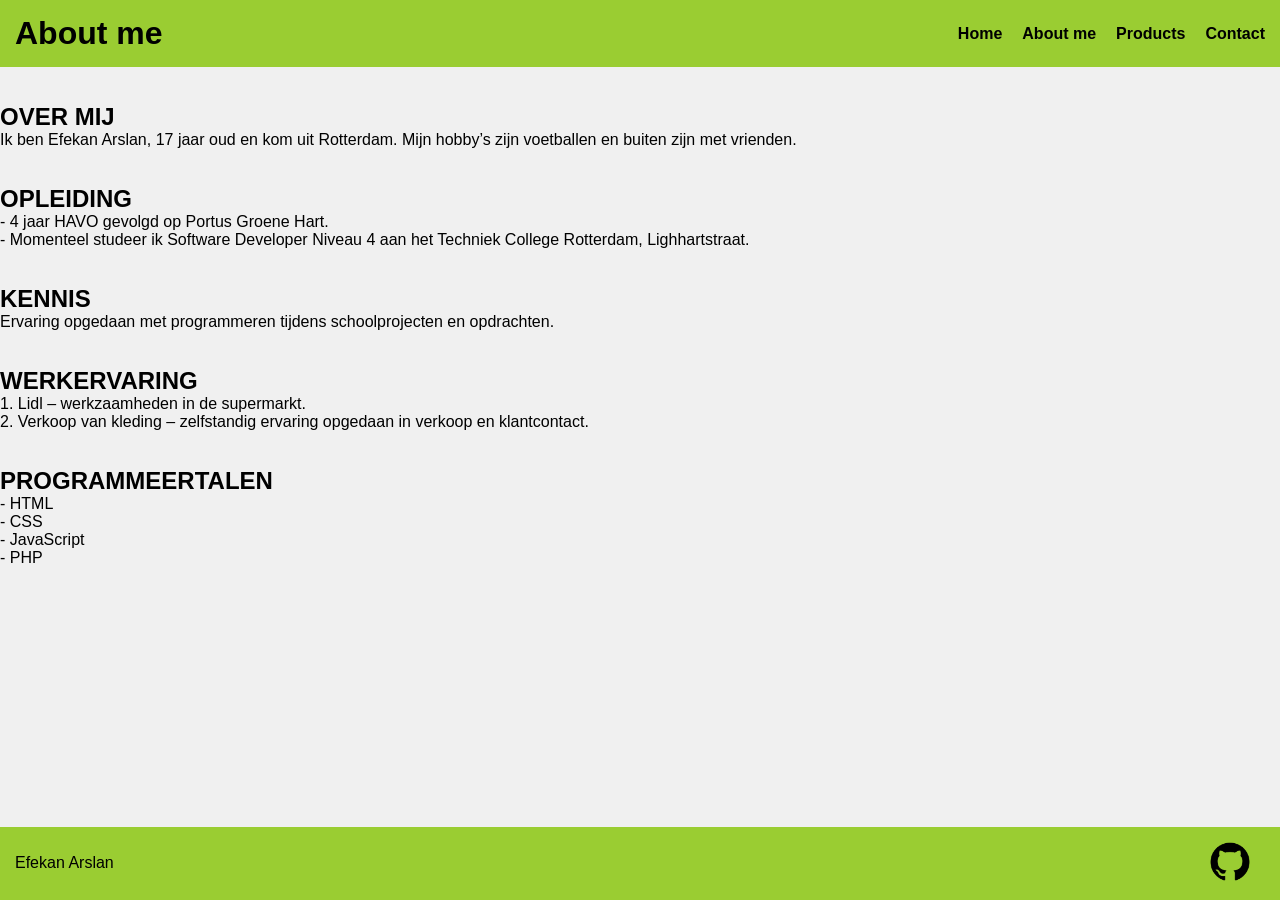
==== about.html @ 2c0b0a56 "Add files via upload" ====
<!DOCTYPE html>
<html lang="nl">

<head>
<meta charset="UTF-8">
<meta name="viewport" content="width=device-width, initial-scale=1.0">
<title>About me</title>
<link rel="stylesheet" href="style.css">
</head>

<body>

<header>

<h1>About me</h1>

<nav>

<input type="checkbox" id="menu-toggle">

<label for="menu-toggle" class="hamburger">
☰
</label>

<ul class="menu">
<li><a href="index.html">Home</a></li>
<li><a href="about.html">About me</a></li>
<li><a href="products.html">Products</a></li>
<li><a href="contact.html">Contact</a></li>
</ul>

</nav>

</header>

<main>

<section>

<article>

<br><br>
<h2>OVER MIJ</h2>
<p>Ik ben Efekan Arslan, 17 jaar oud en kom uit Rotterdam. Mijn hobby’s zijn voetballen en buiten zijn met vrienden.</p>
<br><br>

<h2>OPLEIDING</h2>
<p>- 4 jaar HAVO gevolgd op Portus Groene Hart.<br>
- Momenteel studeer ik Software Developer Niveau 4 aan het Techniek College Rotterdam, Lighhartstraat.</p>
<br><br>

<h2>KENNIS</h2>
<p>Ervaring opgedaan met programmeren tijdens schoolprojecten en opdrachten.</p>
<br><br>

<h2>WERKERVARING</h2>
<p>1. Lidl – werkzaamheden in de supermarkt.<br>
2. Verkoop van kleding – zelfstandig ervaring opgedaan in verkoop en klantcontact.</p>
<br><br>

<h2>PROGRAMMEERTALEN</h2>
<p>- HTML<br>
- CSS<br>
- JavaScript<br>
- PHP</p>

</article>

</section>

</main>

<footer>

<p>Efekan Arslan</p>

<a href="https://github.com/Efekan010">
  <img src="Github-Logo2.png" alt="GitHub" class="github-logo">
</a>

</footer>

</body>
</html>
---- style.css ----
*{
margin:0;
padding:0;
box-sizing:border-box;
font-family:Arial;
}

body{
display:grid;
grid-template-rows:auto 1fr auto;
min-height:100vh;
background:#f0f0f0;
}

/* HEADER */

header{
background:#9acd32;
padding:15px;

display:flex;
justify-content:space-between;
align-items:center;
}

nav ul{
list-style:none;
display:flex;
gap:20px;
}

nav a{
text-decoration:none;
color:black;
font-weight:bold;
}

/* HOME */

.home{
display:flex;
justify-content:center;
text-align:center;
padding:40px;
}

/* BUTTONS */

.buttons{
display:grid;
grid-template-columns:repeat(3,1fr);
gap:20px;
padding:40px;
}

.buttons a{
display:block;
padding:40px;
background:green;
color:white;
border-radius:20px;
text-align:center;
text-decoration:none;
}

/* PRODUCTS */

.products{
display:grid;
grid-template-columns:repeat(3,1fr);
gap:30px;
padding:40px;
text-align:center;
}

.products a{
display:inline-block;
margin-top:10px;
padding:10px 20px;
background:gray;
color:white;
text-decoration:none;
}

/* FOOTER */

footer{
background:#9acd32;
padding:15px;

display:flex;
justify-content:space-between;
align-items:center;
}

/* HAMBURGER */

.hamburger{
display:none;
font-size:28px;
cursor:pointer;
}

#menu-toggle{
display:none;
}

/* MOBIEL */

@media (max-width:768px){

nav ul{
display:none;
flex-direction:column;
background:#9acd32;
position:absolute;
right:0;
top:60px;
width:200px;
padding:20px;
}

#menu-toggle:checked + .hamburger + .menu{
display:flex;
}

.hamburger{
display:block;
}

.buttons{
grid-template-columns:1fr;
}

.products{
grid-template-columns:1fr;
}

header{
flex-direction:row;
}

}

.github-logo {
  width: 70px;
  height: auto; /* Houdt de verhouding intact */
}
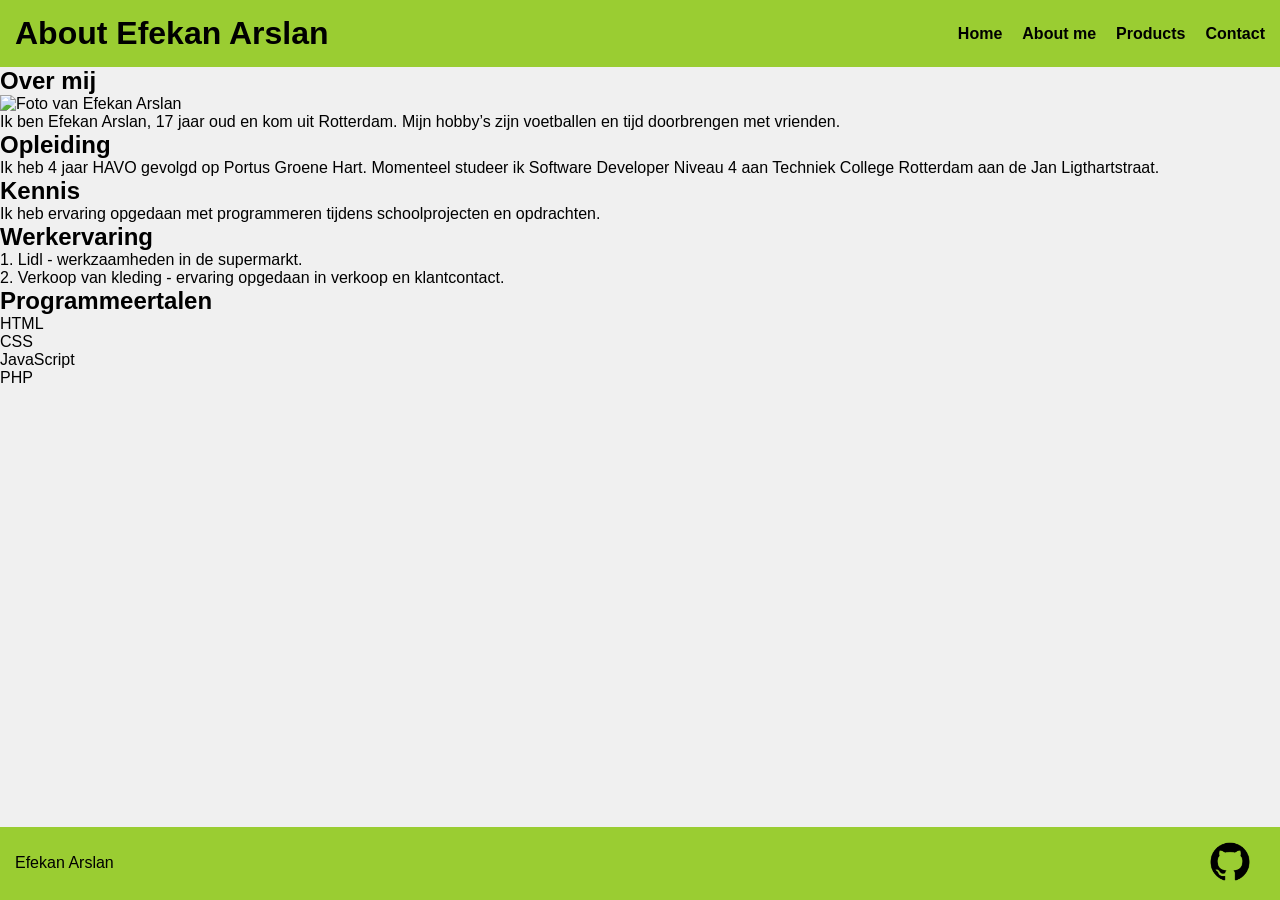
==== commit 07c107cc: "Add files via upload" ====
--- a/about.html
+++ b/about.html
@@ -2,17 +2,28 @@
 <html lang="nl">
 
 <head>
+
 <meta charset="UTF-8">
+
 <meta name="viewport" content="width=device-width, initial-scale=1.0">
-<title>About me</title>
+
+<title>About Me | Efekan Arslan Portfolio</title>
+
+<meta name="description" content="Meer informatie over Efekan Arslan, zijn opleiding, werkervaring en programmeerkennis als software developer.">
+
+<meta name="keywords" content="Efekan Arslan, software developer, portfolio, HTML, CSS, JavaScript, PHP">
+
+<meta name="author" content="Efekan Arslan">
+
 <link rel="stylesheet" href="style.css">
+
 </head>
 
 <body>
 
 <header>
 
-<h1>About me</h1>
+<h1>About Efekan Arslan</h1>
 
 <nav>
 
@@ -39,30 +50,42 @@
 
 <article>
 
-<br><br>
-<h2>OVER MIJ</h2>
-<p>Ik ben Efekan Arslan, 17 jaar oud en kom uit Rotterdam. Mijn hobby’s zijn voetballen en buiten zijn met vrienden.</p>
-<br><br>
+<h2>Over mij</h2>
+<img src="ik.jpg" alt="Foto van Efekan Arslan" class="profile-photo">
 
-<h2>OPLEIDING</h2>
-<p>- 4 jaar HAVO gevolgd op Portus Groene Hart.<br>
-- Momenteel studeer ik Software Developer Niveau 4 aan het Techniek College Rotterdam, Lighhartstraat.</p>
-<br><br>
+<p>
+Ik ben Efekan Arslan, 17 jaar oud en kom uit Rotterdam.
+Mijn hobby’s zijn voetballen en tijd doorbrengen met vrienden.
+</p>
 
-<h2>KENNIS</h2>
-<p>Ervaring opgedaan met programmeren tijdens schoolprojecten en opdrachten.</p>
-<br><br>
+<h2>Opleiding</h2>
 
-<h2>WERKERVARING</h2>
-<p>1. Lidl – werkzaamheden in de supermarkt.<br>
-2. Verkoop van kleding – zelfstandig ervaring opgedaan in verkoop en klantcontact.</p>
-<br><br>
+<p>
+Ik heb 4 jaar HAVO gevolgd op Portus Groene Hart.
+Momenteel studeer ik Software Developer Niveau 4 aan Techniek College Rotterdam aan de Jan Ligthartstraat.
+</p>
 
-<h2>PROGRAMMEERTALEN</h2>
-<p>- HTML<br>
-- CSS<br>
-- JavaScript<br>
-- PHP</p>
+<h2>Kennis</h2>
+
+<p>
+Ik heb ervaring opgedaan met programmeren tijdens schoolprojecten en opdrachten.
+</p>
+
+<h2>Werkervaring</h2>
+
+<p>
+1. Lidl - werkzaamheden in de supermarkt.<br>
+2. Verkoop van kleding - ervaring opgedaan in verkoop en klantcontact.
+</p>
+
+<h2>Programmeertalen</h2>
+
+<p>
+HTML<br>
+CSS<br>
+JavaScript<br>
+PHP
+</p>
 
 </article>
 
@@ -74,8 +97,10 @@
 
 <p>Efekan Arslan</p>
 
-<a href="https://github.com/Efekan010">
-  <img src="Github-Logo2.png" alt="GitHub" class="github-logo">
+<a href="https://github.com/Efekan010" title="GitHub profiel van Efekan Arslan">
+
+<img src="Github-Logo2.png" alt="GitHub logo van Efekan Arslan" class="github-logo">
+
 </a>
 
 </footer>
--- a/style.css
+++ b/style.css
@@ -1,148 +1,200 @@
-*{
-margin:0;
-padding:0;
-box-sizing:border-box;
-font-family:Arial;
-}
-
-body{
-display:grid;
-grid-template-rows:auto 1fr auto;
-min-height:100vh;
-background:#f0f0f0;
-}
-
-/* HEADER */
-
-header{
-background:#9acd32;
-padding:15px;
-
-display:flex;
-justify-content:space-between;
-align-items:center;
-}
-
-nav ul{
-list-style:none;
-display:flex;
-gap:20px;
-}
-
-nav a{
-text-decoration:none;
-color:black;
-font-weight:bold;
-}
-
-/* HOME */
-
-.home{
-display:flex;
-justify-content:center;
-text-align:center;
-padding:40px;
-}
-
-/* BUTTONS */
-
-.buttons{
-display:grid;
-grid-template-columns:repeat(3,1fr);
-gap:20px;
-padding:40px;
-}
-
-.buttons a{
-display:block;
-padding:40px;
-background:green;
-color:white;
-border-radius:20px;
-text-align:center;
-text-decoration:none;
-}
-
-/* PRODUCTS */
-
-.products{
-display:grid;
-grid-template-columns:repeat(3,1fr);
-gap:30px;
-padding:40px;
-text-align:center;
-}
-
-.products a{
-display:inline-block;
-margin-top:10px;
-padding:10px 20px;
-background:gray;
-color:white;
-text-decoration:none;
-}
-
-/* FOOTER */
-
-footer{
-background:#9acd32;
-padding:15px;
-
-display:flex;
-justify-content:space-between;
-align-items:center;
-}
-
-/* HAMBURGER */
-
-.hamburger{
-display:none;
-font-size:28px;
-cursor:pointer;
-}
-
-#menu-toggle{
-display:none;
-}
-
-/* MOBIEL */
-
-@media (max-width:768px){
-
-nav ul{
-display:none;
-flex-direction:column;
-background:#9acd32;
-position:absolute;
-right:0;
-top:60px;
-width:200px;
-padding:20px;
-}
-
-#menu-toggle:checked + .hamburger + .menu{
-display:flex;
-}
-
-.hamburger{
-display:block;
-}
-
-.buttons{
-grid-template-columns:1fr;
-}
-
-.products{
-grid-template-columns:1fr;
-}
-
-header{
-flex-direction:row;
-}
-
-}
-
-.github-logo {
-  width: 70px;
-  height: auto; /* Houdt de verhouding intact */
-}+.products a, .buttons a {
+  border-radius: 20px;
+  text-align: center;
+  text-decoration: none;
+}
+
+* {
+  margin: 0;
+  padding: 0;
+  box-sizing: border-box;
+  font-family: Arial, sans-serif;
+}
+
+body {
+  display: grid;
+  grid-template-rows: auto 1fr auto;
+  min-height: 100vh;
+  background: #f0f0f0;
+}
+
+header,
+footer {
+  background: #9acd32;
+  padding: 15px;
+  display: flex;
+  justify-content: space-between;
+  align-items: center;
+}
+
+header {
+  padding: 15px;
+}
+
+nav ul {
+  list-style: none;
+  display: flex;
+  gap: 20px;
+}
+nav a {
+  text-decoration: none;
+  color: #000;
+  font-weight: bold;
+}
+nav a:hover {
+  text-decoration: underline;
+}
+
+main .home {
+  display: flex;
+  justify-content: center;
+  text-align: center;
+  padding: 40px;
+}
+
+.github-logo {
+  width: 70px;
+  height: auto;
+}
+
+.products a, .buttons a {
+  border-radius: 20px;
+  text-align: center;
+  text-decoration: none;
+}
+
+.buttons {
+  display: grid;
+  grid-template-columns: repeat(3, 1fr);
+  gap: 20px;
+  padding: 40px;
+}
+.buttons a {
+  display: block;
+  padding: 40px;
+  background: green;
+  color: white;
+}
+.buttons a:focus-visible {
+  outline: 3px solid rgb(123.2, 164, 40);
+  outline-offset: 3px;
+}
+.buttons--compact {
+  padding: 20px;
+}
+.buttons--compact a {
+  padding: 20px;
+}
+
+.products {
+  display: grid;
+  grid-template-columns: repeat(3, 1fr);
+  gap: 30px;
+  padding: 40px;
+  text-align: center;
+}
+.products a {
+  display: inline-block;
+  margin-top: 10px;
+  padding: 10px 20px;
+  background: gray;
+  color: white;
+}
+.products a:active {
+  transform: translateY(1px);
+}
+
+.hamburger {
+  display: none;
+  font-size: 28px;
+  cursor: pointer;
+}
+header .hamburger {
+  -webkit-user-select: none;
+     -moz-user-select: none;
+          user-select: none;
+}
+
+#menu-toggle {
+  display: none;
+}
+#menu-toggle:checked + .hamburger + .menu {
+  display: flex;
+}
+
+.p-1 {
+  padding: 4px;
+}
+
+.p-2 {
+  padding: 8px;
+}
+
+.p-3 {
+  padding: 12px;
+}
+
+.p-4 {
+  padding: 16px;
+}
+
+.p-5 {
+  padding: 20px;
+}
+
+.bg-primary {
+  background: #9acd32;
+}
+
+.bg-button {
+  background: green;
+}
+
+.bg-alt {
+  background: gray;
+}
+
+.mt-0 {
+  margin-top: 0px;
+}
+
+.mt-10 {
+  margin-top: 10px;
+}
+
+.mt-20 {
+  margin-top: 20px;
+}
+
+.buttons a, .products a {
+  border-radius: 20px;
+  text-align: center;
+  text-decoration: none;
+}
+
+@media (max-width: 768px) {
+  nav ul {
+    display: none;
+    flex-direction: column;
+    background: #9acd32;
+    position: absolute;
+    right: 0;
+    top: 60px;
+    width: 200px;
+    padding: 20px;
+  }
+  .hamburger {
+    display: block;
+  }
+  .buttons {
+    grid-template-columns: 1fr;
+  }
+  .products {
+    grid-template-columns: 1fr;
+  }
+}
+@media (max-width: 1024px) {
+  .buttons {
+    gap: 10px;
+  }
+}/*# sourceMappingURL=style.css.map */
